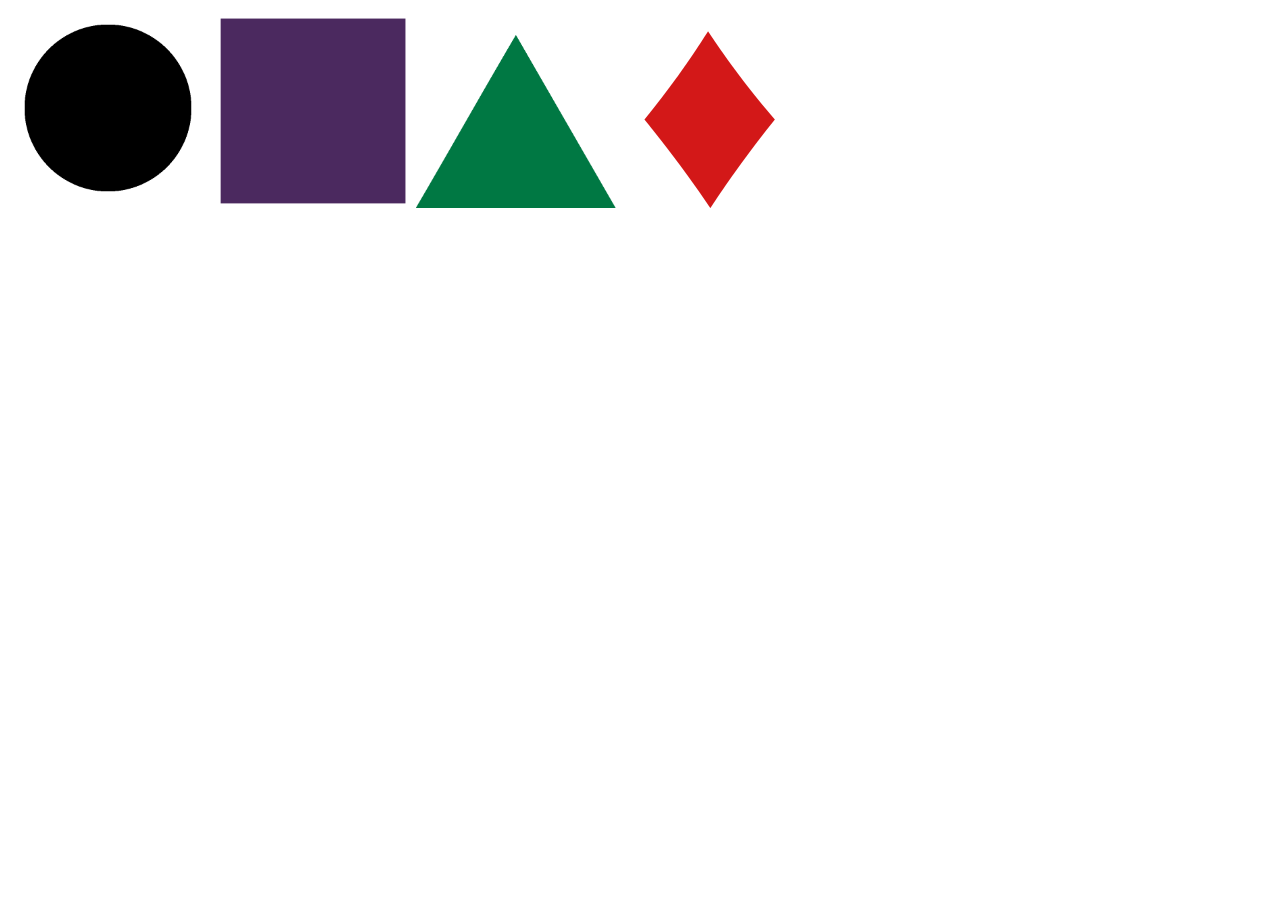
==== public_html/index.html @ 035cbfdb "Pràctica M6UF2 Desenvolupament en entorn client // Estructures definides pel programador. Objectes" ====
<!DOCTYPE html>
<!--
HTML FIGURES DRAG'N'DROP
-->
<html>
    <head>
        <title>Drag'n'Drop - Joel G. Fdez</title>
        <meta charset="UTF-8">
        <meta name="viewport" content="width=device-width, initial-scale=1.0">
        <link rel="shortcut icon" href="favicon.ico">
        <link rel="stylesheet" href="css/style.css">
        <script type="text/javascript" src="js/dndHandler.js" ></script>
    </head>
    <body>
        <img id="circle" class="playerBox" src="img/circle.png" draggable="true" />
        <img id="square" class="playerBox" src="img/square.png" draggable="true" />
        <img id="triangle" class="playerBox" src="img/triangle.png" draggable="true" />
        <img id="diamond" class="playerBox" src="img/diamond.png" draggable="true" />
        <BR/><BR/>
        <img id="sb01" class="systemBox" draggable="true" />
        <img id="sb02" class="systemBox" draggable="true" />
        <img id="sb03" class="systemBox" draggable="true" />
        <img id="sb04" class="systemBox" draggable="true" />
    </body>
</html>
---- public_html/css/style.css ----
/* 
    Created on : 04-feb-2016, 10:21:16
    Author     : mor
*/
img {
    width: auto;
    height: auto;
    max-width: 200px;
    max-height: 200px;
    opacity: 1;
}

.over {
    opacity: 0.5;
}

.pick {
    opacity: 0;
}

.systemBox {
    float: left;
}
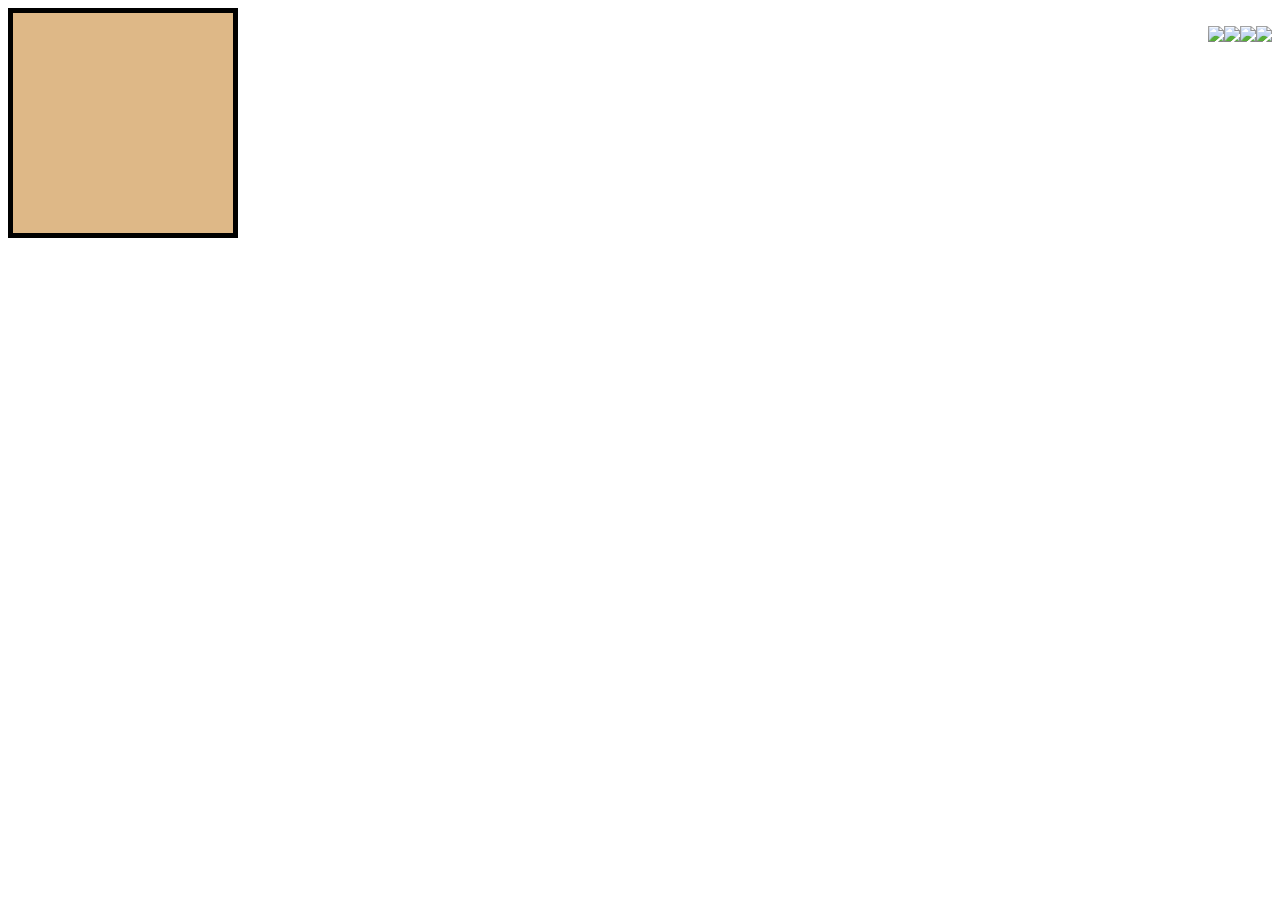
==== commit 43ea7ec1: "Pràctica M6UF2 Desenvolupament en entorn client // Estructures definides pel programador. Objectes" ====
--- a/public_html/index.html
+++ b/public_html/index.html
@@ -7,19 +7,26 @@
         <title>Drag'n'Drop - Joel G. Fdez</title>
         <meta charset="UTF-8">
         <meta name="viewport" content="width=device-width, initial-scale=1.0">
-        <link rel="shortcut icon" href="favicon.ico">
+        <link rel="shortcut icon" href="img/icon/favicon.ico">
         <link rel="stylesheet" href="css/style.css">
         <script type="text/javascript" src="js/dndHandler.js" ></script>
+        <script type="text/javascript" src="js/main.js" ></script>
     </head>
     <body>
-        <img id="circle" class="playerBox" src="img/circle.png" draggable="true" />
-        <img id="square" class="playerBox" src="img/square.png" draggable="true" />
-        <img id="triangle" class="playerBox" src="img/triangle.png" draggable="true" />
-        <img id="diamond" class="playerBox" src="img/diamond.png" draggable="true" />
-        <BR/><BR/>
-        <img id="sb01" class="systemBox" draggable="true" />
-        <img id="sb02" class="systemBox" draggable="true" />
-        <img id="sb03" class="systemBox" draggable="true" />
-        <img id="sb04" class="systemBox" draggable="true" />
+        <div id="system" class="global">
+            <div id="sb01" class="staticSystemBox" ></div>
+            <div id="sb02" class="staticSystemBox" ></div>
+            <div id="sb03" class="staticSystemBox" ></div>
+            <div id="sb04" class="systemBox" ></div>
+        </div>
+        <BR/>
+        <div id="player" class="global" >
+            <img id="circle" class="playerBox" draggable="true" src="img/figure/circle.png" />
+            <img id="square" class="playerBox" draggable="true" src="img/figure/square.png" />
+            <img id="triangle" class="playerBox" draggable="true" src="img/figure/triangle.png" />
+            <img id="diamond" class="playerBox" draggable="true" src="img/figure/diamond.png" />
+        </div>
+        <br>
+        <input id="newGame" type="hidden" value="Inici" onclick="game.loadLevel()"/>
     </body>
 </html>
--- a/public_html/css/style.css
+++ b/public_html/css/style.css
@@ -8,6 +8,17 @@
     max-width: 200px;
     max-height: 200px;
     opacity: 1;
+    float: right;
+    alignment-adjust: central;
+}
+
+div.systemBox {
+    width: 200px;
+    height: 200px;
+    background-color: burlywood;
+    padding: 10px;
+    border: 5px solid #000000;
+    float: left;
 }
 
 .over {
@@ -16,9 +27,4 @@
 
 .pick {
     opacity: 0;
-}
-
-.systemBox {
-    float: left;
-}
-
+}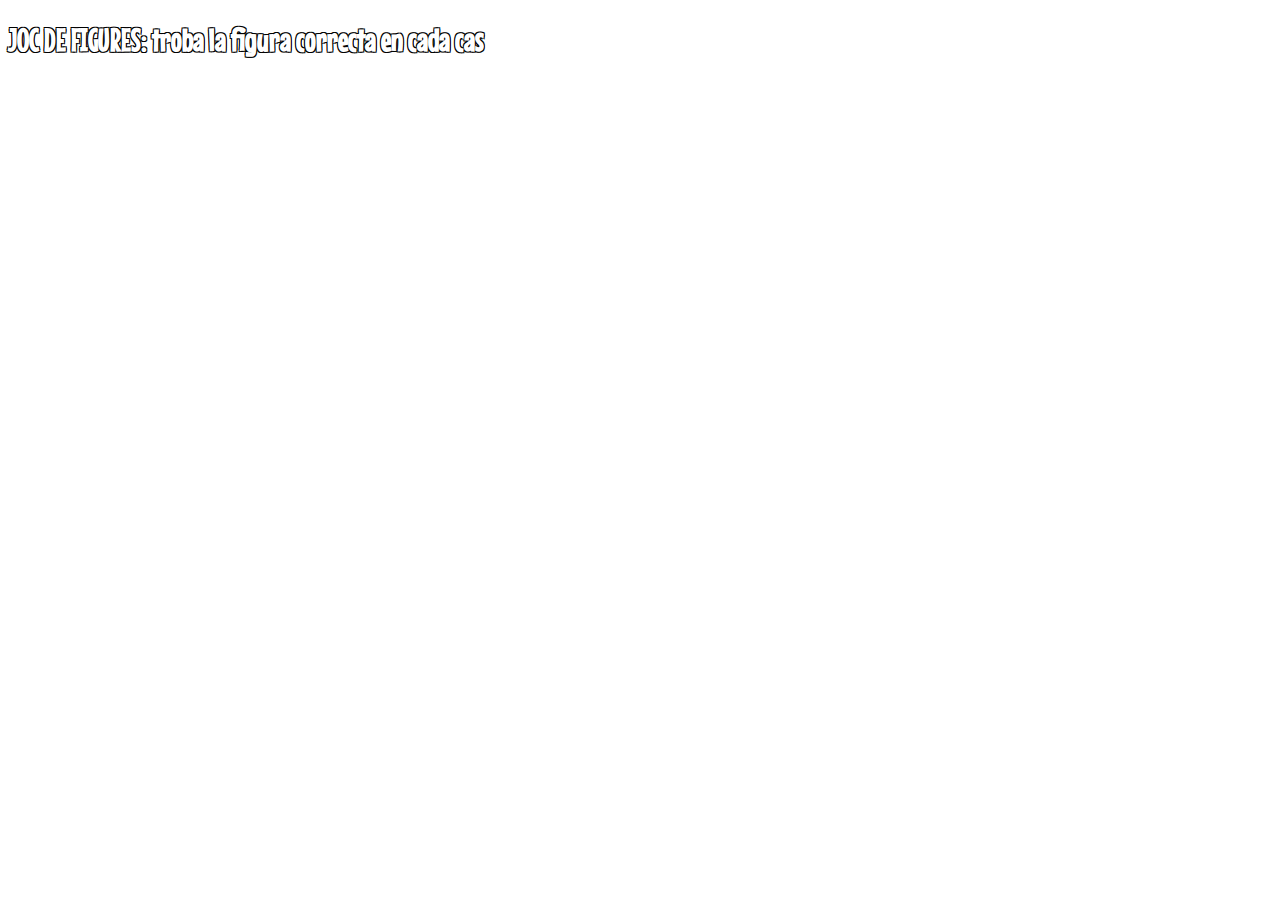
==== commit c63137a4: "Pràctica M6UF2 Desenvolupament web en entorn client // Estructures definides pel programador. Object" ====
--- a/public_html/index.html
+++ b/public_html/index.html
@@ -1,32 +1,33 @@
+
 <!DOCTYPE html>
-<!--
-HTML FIGURES DRAG'N'DROP
--->
 <html>
     <head>
-        <title>Drag'n'Drop - Joel G. Fdez</title>
+        <title>Drag'n'Drop - Joel G. Fernándeath</title>
+        <!-- Meta -->
         <meta charset="UTF-8">
+        <meta name="author" content="mor">
         <meta name="viewport" content="width=device-width, initial-scale=1.0">
+        <!-- Style -->
+        <link rel="stylesheet" href="css/style.css">
         <link rel="shortcut icon" href="img/icon/favicon.ico">
-        <link rel="stylesheet" href="css/style.css">
-        <script type="text/javascript" src="js/dndHandler.js" ></script>
-        <script type="text/javascript" src="js/main.js" ></script>
+        <!-- Webfonts -->
+        <link href='https://fonts.googleapis.com/css?family=Shadows+Into+Light' rel='stylesheet' type='text/css'>
+        <link href='https://fonts.googleapis.com/css?family=Mouse+Memoirs' rel='stylesheet' type='text/css'>
     </head>
-    <body>
-        <div id="system" class="global">
-            <div id="sb01" class="staticSystemBox" ></div>
-            <div id="sb02" class="staticSystemBox" ></div>
-            <div id="sb03" class="staticSystemBox" ></div>
-            <div id="sb04" class="systemBox" ></div>
-        </div>
-        <BR/>
-        <div id="player" class="global" >
-            <img id="circle" class="playerBox" draggable="true" src="img/figure/circle.png" />
-            <img id="square" class="playerBox" draggable="true" src="img/figure/square.png" />
-            <img id="triangle" class="playerBox" draggable="true" src="img/figure/triangle.png" />
-            <img id="diamond" class="playerBox" draggable="true" src="img/figure/diamond.png" />
-        </div>
-        <br>
-        <input id="newGame" type="hidden" value="Inici" onclick="game.loadLevel()"/>
+    <body onload="validateBrowser()">
+        <h1 class="stroke">JOC DE FIGURES: troba la figura correcta en cada cas</h1>
+        <p id="notSupported" class="hidden stroke">
+            Sisplau, utilitza el navegador Google Chrome per obrir aquesta aplicació.
+        </p>
+        <p id="supported" class="hidden stroke">
+            TODO instruccions
+        </p>
+        <form id="supported" action='game.html' class="hidden" >
+                <label class="stroke">Clica al botó per començar:</label><br>
+                <input type="submit" value="Començar" />
+        </form>
+        <!-- Scripts -->
+        <script type="text/javascript" src="js/classes.js"></script>
+        <script type="text/javascript" src="js/functions.js"></script>
     </body>
 </html>
--- a/public_html/css/style.css
+++ b/public_html/css/style.css
@@ -2,7 +2,7 @@
     Created on : 04-feb-2016, 10:21:16
     Author     : mor
 */
-img {
+div div img {
     width: auto;
     height: auto;
     max-width: 200px;
@@ -12,13 +12,38 @@
     alignment-adjust: central;
 }
 
-div.systemBox {
+div.system {
     width: 200px;
     height: 200px;
     background-color: burlywood;
     padding: 10px;
     border: 5px solid #000000;
     float: left;
+    display: inline;
+}
+
+h1 {
+    font-family: 'Mouse Memoirs', sans-serif;
+    font-size: xx-large;
+}
+
+p {
+    font-family: 'Shadows Into Light', cursive;
+    font-size: larger;
+}
+
+/* STROKE CHETO MOLÓN ENCONTRADO EN SAN GOOGLE! :D */
+.stroke {
+    color: white;
+    text-shadow:
+    -1px -1px 0 #000,
+    1px -1px 0 #000,
+    -1px 1px 0 #000,
+    1px 1px 0 #000;
+}
+
+.hidden {
+    display: none;
 }
 
 .over {
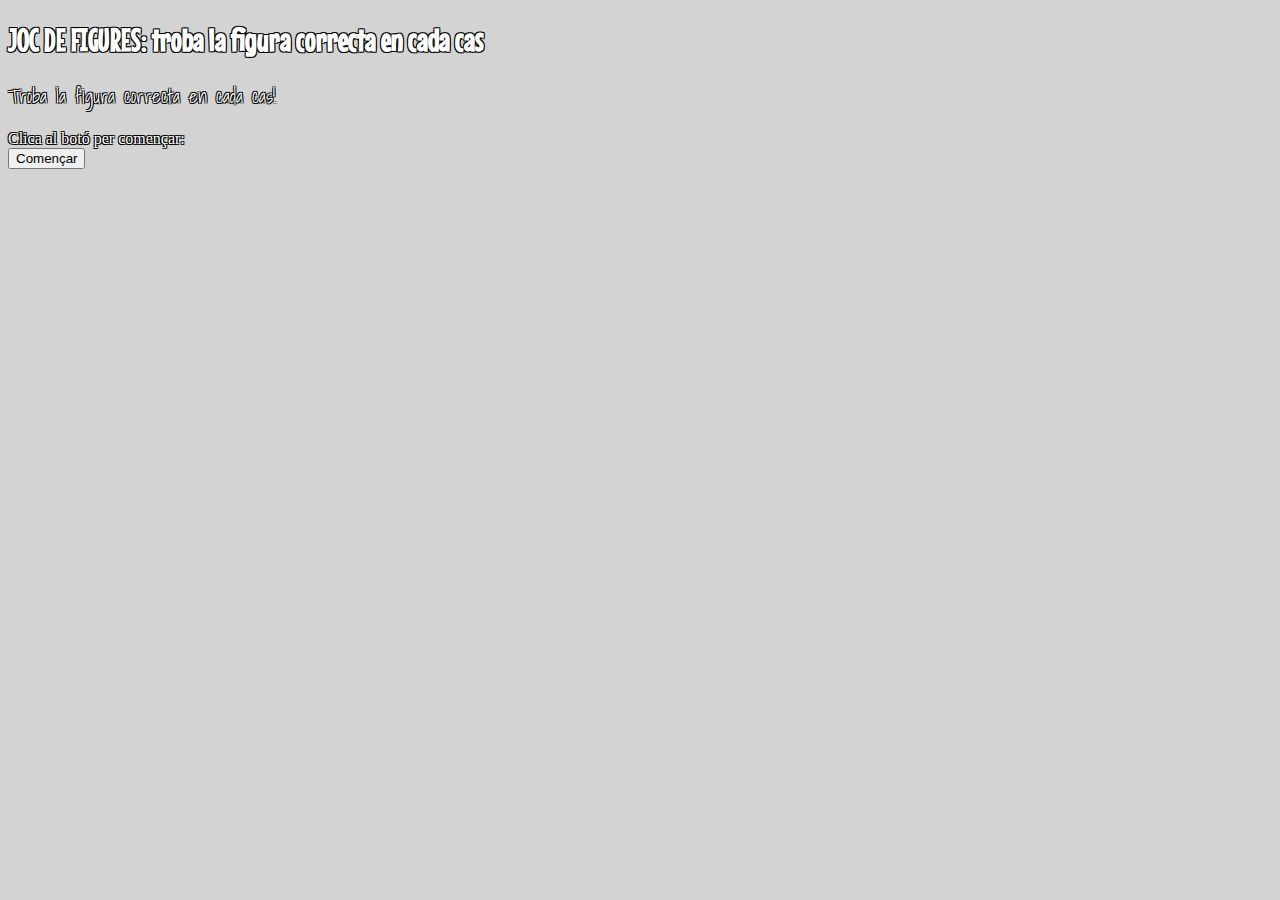
==== commit 7e0b63d2: "Pràctica M6UF2 Desenvolupament web en entorn client // Drag and Drop" ====
--- a/public_html/index.html
+++ b/public_html/index.html
@@ -14,15 +14,12 @@
         <link href='https://fonts.googleapis.com/css?family=Shadows+Into+Light' rel='stylesheet' type='text/css'>
         <link href='https://fonts.googleapis.com/css?family=Mouse+Memoirs' rel='stylesheet' type='text/css'>
     </head>
-    <body onload="validateBrowser()">
+    <body>
         <h1 class="stroke">JOC DE FIGURES: troba la figura correcta en cada cas</h1>
-        <p id="notSupported" class="hidden stroke">
-            Sisplau, utilitza el navegador Google Chrome per obrir aquesta aplicació.
+        <p id="supported" class="stroke">
+            Troba la figura correcta en cada cas!
         </p>
-        <p id="supported" class="hidden stroke">
-            TODO instruccions
-        </p>
-        <form id="supported" action='game.html' class="hidden" >
+        <form id="supported" action='game.html'>
                 <label class="stroke">Clica al botó per començar:</label><br>
                 <input type="submit" value="Començar" />
         </form>
--- a/public_html/css/style.css
+++ b/public_html/css/style.css
@@ -2,6 +2,9 @@
     Created on : 04-feb-2016, 10:21:16
     Author     : mor
 */
+body {
+    background-color: lightgrey;
+}
 div div img {
     width: auto;
     height: auto;
